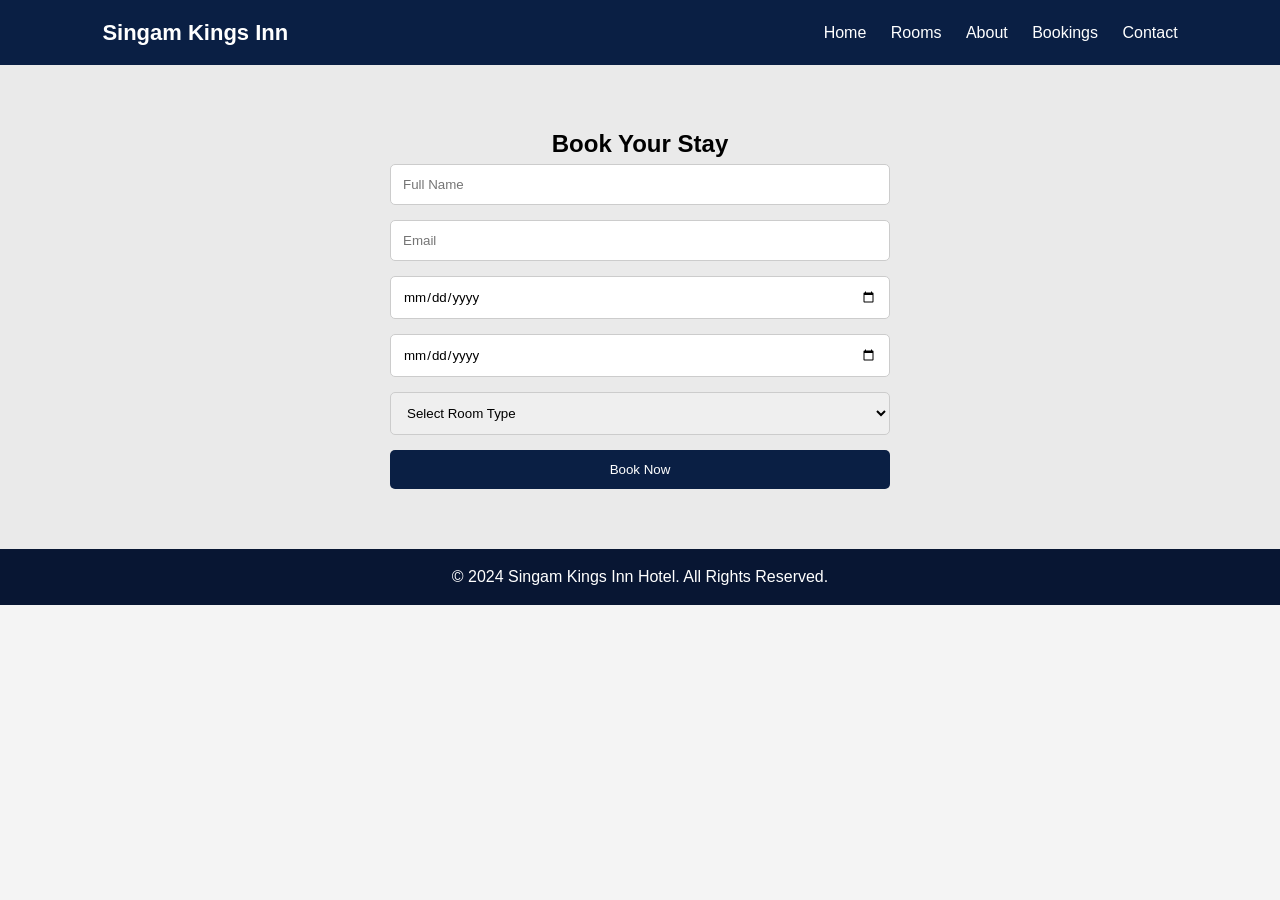
==== bookings.html @ f2f86be8 "Update bookings.html" ====
<!DOCTYPE html>
<html lang="en">
<head>
  <meta charset="UTF-8">
  <meta name="viewport" content="width=device-width, initial-scale=1.0">
  <title>Room Booking - Singam Kings Inn</title>
  <link rel="stylesheet" href="styles.css">
</head>
<body>

<header>
  <div class="logo">Singam Kings Inn</div>
  <nav>
    <a href="index.html">Home</a>
    <a href="index.html#rooms">Rooms</a>
    <a href="index.html#about">About</a>
    <a href="bookings.html">Bookings</a>
    <a href="index.html#contact">Contact</a>
  </nav>
</header>

<section class="booking">
  <h2>Book Your Stay</h2>

  <form id="bookingForm"
        action="https://formsubmit.co/singamkingsinn@gmail.com"
        method="POST">

    <input type="text" id="name" name="name" placeholder="Full Name" required>
    <input type="email" id="email" name="email" placeholder="Email" required>
    <input type="date" id="checkin" name="checkin" required>
    <input type="date" id="checkout" name="checkout" required>

    <select id="room" name="room" required>
      <option value="">Select Room Type</option>
      <option>AC Room</option>
      <option>Non AC Room</option>
    </select>

    <!-- Dynamic Email Subject -->
    <input type="hidden" name="_subject" id="emailSubject">

    <!-- Disable captcha -->
    <input type="hidden" name="_captcha" value="false">

    <!-- Redirect after submission -->
    <input type="hidden" name="_next" 
           value="https://knagarjuna47.github.io/SingamKingsinn/thankyou.html">

    <button type="submit">Book Now</button>
  </form>
</section>

<footer>
  <p>© 2024 Singam Kings Inn Hotel. All Rights Reserved.</p>
</footer>

<script>
document.getElementById("bookingForm").addEventListener("submit", function() {

  let name = document.getElementById("name").value;
  let email = document.getElementById("email").value;
  let checkin = document.getElementById("checkin").value;
  let checkout = document.getElementById("checkout").value;
  let room = document.getElementById("room").value;

  // Set email subject dynamically
  document.getElementById("emailSubject").value = 
      "Booking enquiry - " + name + " from " + checkin;

  // WhatsApp Message
  let message = `New Booking Request:%0A
Name: ${name}%0A
Email: ${email}%0A
Check-in: ${checkin}%0A
Check-out: ${checkout}%0A
Room Type: ${room}`;

  let phoneNumber = "919550333582"; // Your WhatsApp number (without +)

  window.open(`https://wa.me/${phoneNumber}?text=${message}`, "_blank");

});
</script>

</body>
</html>
---- styles.css ----
* {
  margin: 0;
  padding: 0;
  box-sizing: border-box;
  font-family: Arial, sans-serif;
}

body {
  line-height: 1.6;
  background: #f4f4f4;
}

/* HEADER */
header {
  display: flex;
  justify-content: space-between;
  align-items: center;
  padding: 15px 8%;
  background: #0a1f44;
  color: white;
  position: sticky;
  top: 0;
  z-index: 1000;
}

header .logo {
  font-size: 22px;
  font-weight: bold;
}

header nav a {
  color: white;
  margin-left: 20px;
  text-decoration: none;
  font-size: 16px;
}

header nav a:hover {
  color: #f4c542;
}

.menu-btn {
  display: none;
  font-size: 25px;
  cursor: pointer;
}

/* HERO */
.hero {
  height: 90vh;
  background: url("/SingamKingsinn/Images/1.png") center/cover no-repeat;
  position: relative;
  display: flex;
  justify-content: center;
  align-items: center;
  color: white;
  text-align: center;
}

.overlay {
  position: absolute;
  width: 100%;
  height: 100%;
  background: rgba(0,0,0,0.6);
}

.hero-text {
  position: relative;
  z-index: 2;
}

.hero h1 {
  font-size: 50px;
}

.btn {
  display: inline-block;
  margin-top: 20px;
  padding: 12px 25px;
  background: #f4c542;
  color: black;
  text-decoration: none;
  font-weight: bold;
  border-radius: 5px;
}

/* ROOMS */
.rooms {
  padding: 60px 8%;
  text-align: center;
}

.cards {
  display: flex;
  gap: 20px;
  margin-top: 30px;
}

.card {
  background: white;
  padding: 15px;
  border-radius: 10px;
  box-shadow: 0 5px 15px rgba(0,0,0,0.1);
  flex: 1;
}

.card img {
  width: 100%;
  border-radius: 10px;
}

/* GALLERY */
.gallery {
  padding: 60px 8%;
  background: #fff;
  text-align: center;
}

.gallery-grid {
  display: grid;
  grid-template-columns: repeat(4, 1fr);
  gap: 15px;
  margin-top: 30px;
}

.gallery-grid img {
  width: 100%;
  border-radius: 10px;
}

/* BOOKING */
.booking {
  padding: 60px 8%;
  background: #eaeaea;
  text-align: center;
}

.booking form {
  max-width: 500px;
  margin: auto;
  display: flex;
  flex-direction: column;
  gap: 15px;
}

.booking input,
.booking select {
  padding: 12px;
  border-radius: 5px;
  border: 1px solid #ccc;
}

.booking button {
  padding: 12px;
  background: #0a1f44;
  color: white;
  border: none;
  border-radius: 5px;
  cursor: pointer;
}

/* CONTACT */
.contact {
  padding: 40px 8%;
  text-align: center;
  background: #0a1f44;
  color: white;
}

/* FOOTER */
footer {
  text-align: center;
  padding: 15px;
  background: #081633;
  color: white;
}

/* MOBILE */
@media(max-width: 768px) {
  nav {
    display: none;
    flex-direction: column;
    background: #0a1f44;
    position: absolute;
    top: 60px;
    right: 0;
    width: 200px;
  }

  nav.active {
    display: flex;
  }

  .menu-btn {
    display: block;
  }

  .cards {
    flex-direction: column;
  }

  .gallery-grid {
    grid-template-columns: repeat(2, 1fr);
  }
}
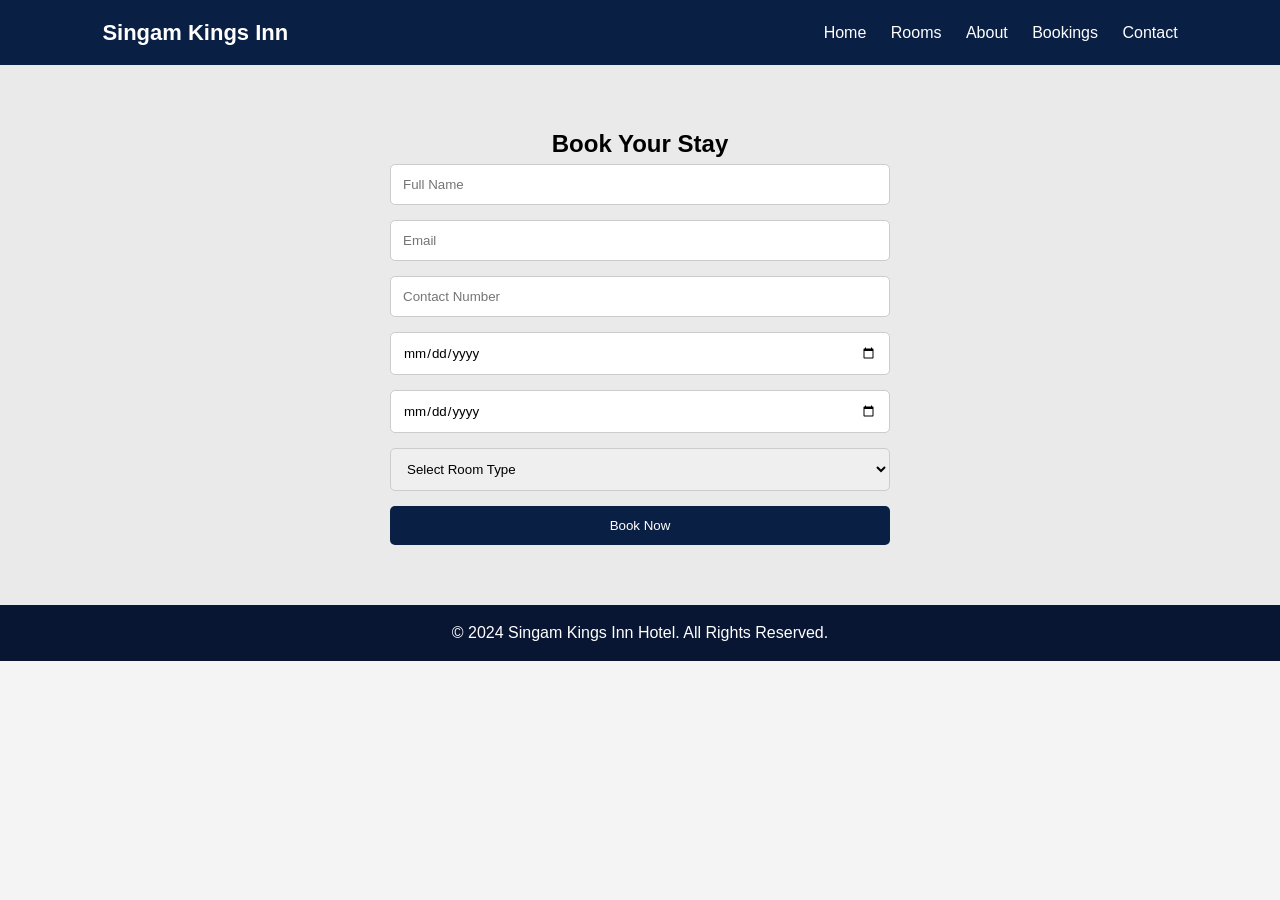
==== commit 39942a43: "Update bookings.html" ====
--- a/bookings.html
+++ b/bookings.html
@@ -27,7 +27,16 @@
         method="POST">
 
     <input type="text" id="name" name="name" placeholder="Full Name" required>
+
     <input type="email" id="email" name="email" placeholder="Email" required>
+
+    <!-- NEW CONTACT NUMBER FIELD -->
+    <input type="tel" id="phone" name="phone" 
+           placeholder="Contact Number" 
+           pattern="[0-9]{10}" 
+           title="Enter 10 digit mobile number"
+           required>
+
     <input type="date" id="checkin" name="checkin" required>
     <input type="date" id="checkout" name="checkout" required>
 
@@ -40,10 +49,8 @@
     <!-- Dynamic Email Subject -->
     <input type="hidden" name="_subject" id="emailSubject">
 
-    <!-- Disable captcha -->
     <input type="hidden" name="_captcha" value="false">
 
-    <!-- Redirect after submission -->
     <input type="hidden" name="_next" 
            value="https://knagarjuna47.github.io/SingamKingsinn/thankyou.html">
 
@@ -60,11 +67,12 @@
 
   let name = document.getElementById("name").value;
   let email = document.getElementById("email").value;
+  let phone = document.getElementById("phone").value;
   let checkin = document.getElementById("checkin").value;
   let checkout = document.getElementById("checkout").value;
   let room = document.getElementById("room").value;
 
-  // Set email subject dynamically
+  // Set dynamic email subject
   document.getElementById("emailSubject").value = 
       "Booking enquiry - " + name + " from " + checkin;
 
@@ -72,11 +80,12 @@
   let message = `New Booking Request:%0A
 Name: ${name}%0A
 Email: ${email}%0A
+Phone: ${phone}%0A
 Check-in: ${checkin}%0A
 Check-out: ${checkout}%0A
 Room Type: ${room}`;
 
-  let phoneNumber = "919550333582"; // Your WhatsApp number (without +)
+  let phoneNumber = "919550333582"; 
 
   window.open(`https://wa.me/${phoneNumber}?text=${message}`, "_blank");
 
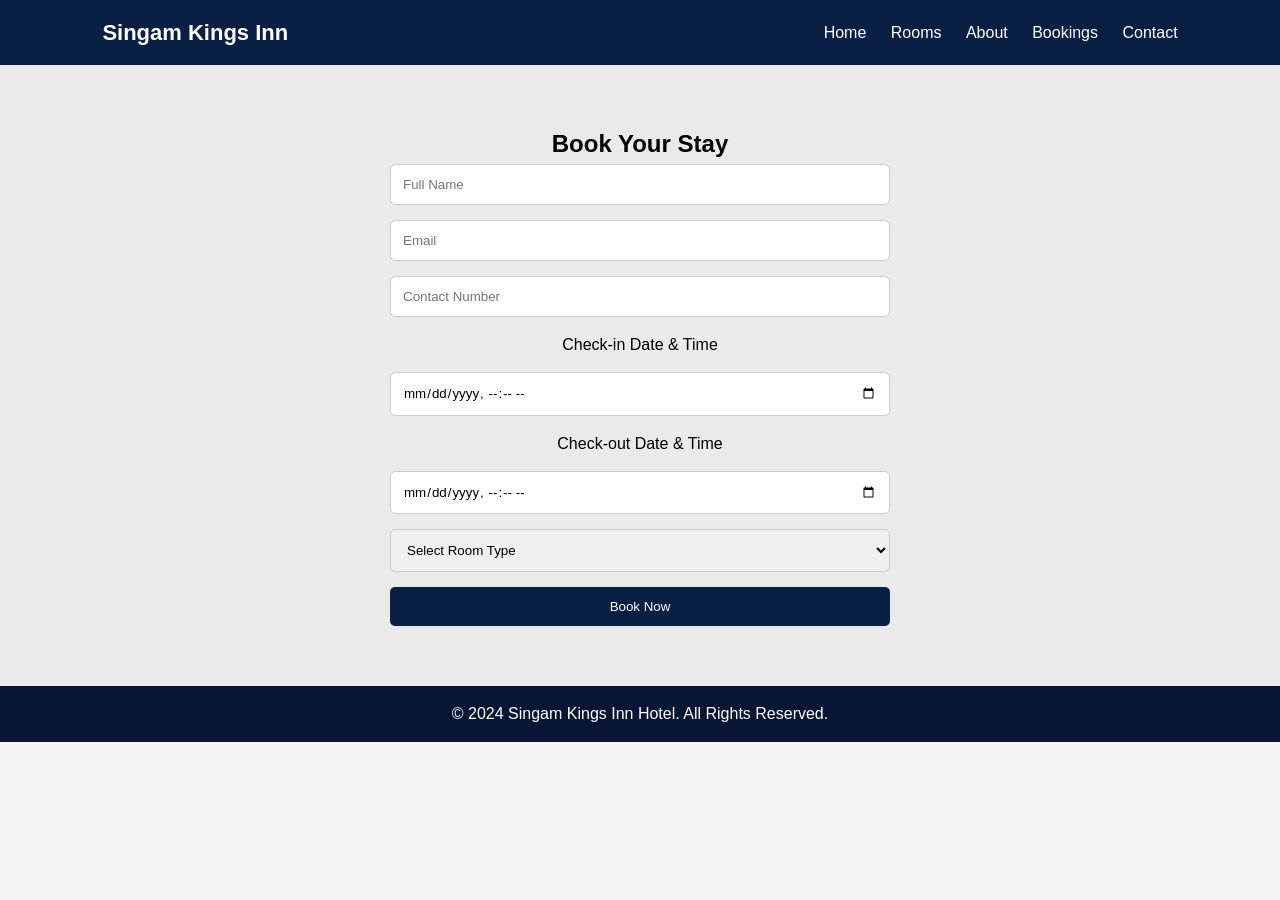
==== commit 5ce284ed: "Update bookings.html" ====
--- a/bookings.html
+++ b/bookings.html
@@ -30,15 +30,19 @@
 
     <input type="email" id="email" name="email" placeholder="Email" required>
 
-    <!-- NEW CONTACT NUMBER FIELD -->
-    <input type="tel" id="phone" name="phone" 
-           placeholder="Contact Number" 
-           pattern="[0-9]{10}" 
+    <input type="tel" id="phone" name="phone"
+           placeholder="Contact Number"
+           pattern="[0-9]{10}"
            title="Enter 10 digit mobile number"
            required>
 
-    <input type="date" id="checkin" name="checkin" required>
-    <input type="date" id="checkout" name="checkout" required>
+    <!-- CHECK-IN DATE & TIME -->
+    <label>Check-in Date & Time</label>
+    <input type="datetime-local" id="checkin" name="checkin" required>
+
+    <!-- CHECK-OUT DATE & TIME -->
+    <label>Check-out Date & Time</label>
+    <input type="datetime-local" id="checkout" name="checkout" required>
 
     <select id="room" name="room" required>
       <option value="">Select Room Type</option>
@@ -51,7 +55,7 @@
 
     <input type="hidden" name="_captcha" value="false">
 
-    <input type="hidden" name="_next" 
+    <input type="hidden" name="_next"
            value="https://knagarjuna47.github.io/SingamKingsinn/thankyou.html">
 
     <button type="submit">Book Now</button>
@@ -72,20 +76,24 @@
   let checkout = document.getElementById("checkout").value;
   let room = document.getElementById("room").value;
 
-  // Set dynamic email subject
-  document.getElementById("emailSubject").value = 
-      "Booking enquiry - " + name + " from " + checkin;
+  // Format date-time nicely
+  let checkinFormatted = new Date(checkin).toLocaleString();
+  let checkoutFormatted = new Date(checkout).toLocaleString();
+
+  // Set email subject
+  document.getElementById("emailSubject").value =
+      "Booking enquiry - " + name + " from " + checkinFormatted;
 
   // WhatsApp Message
   let message = `New Booking Request:%0A
 Name: ${name}%0A
 Email: ${email}%0A
 Phone: ${phone}%0A
-Check-in: ${checkin}%0A
-Check-out: ${checkout}%0A
+Check-in: ${checkinFormatted}%0A
+Check-out: ${checkoutFormatted}%0A
 Room Type: ${room}`;
 
-  let phoneNumber = "919550333582"; 
+  let phoneNumber = "919550333582";
 
   window.open(`https://wa.me/${phoneNumber}?text=${message}`, "_blank");
 
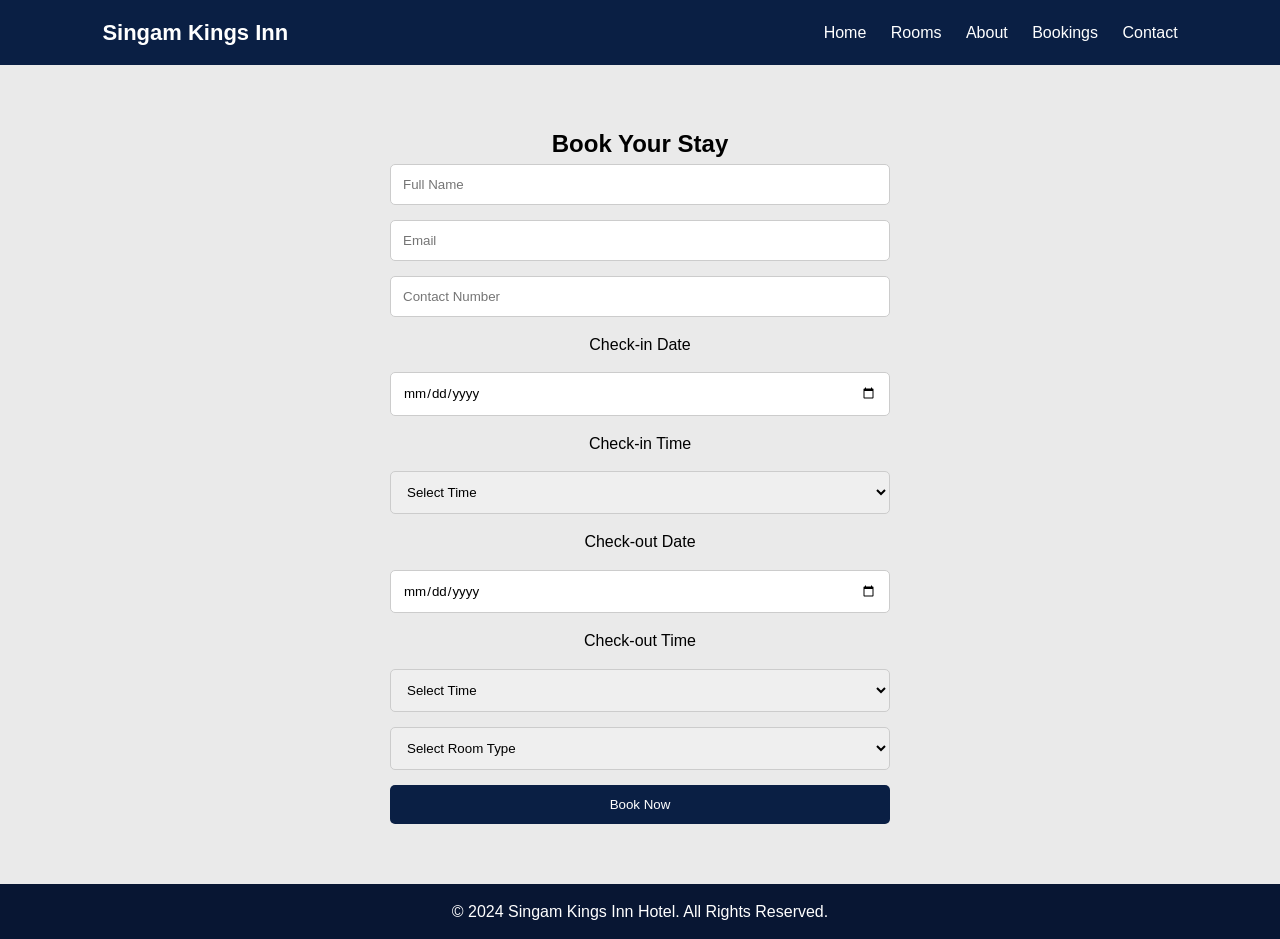
==== commit 7fc8d7e4: "Update bookings.html" ====
--- a/bookings.html
+++ b/bookings.html
@@ -36,13 +36,33 @@
            title="Enter 10 digit mobile number"
            required>
 
-    <!-- CHECK-IN DATE & TIME -->
-    <label>Check-in Date & Time</label>
-    <input type="datetime-local" id="checkin" name="checkin" required>
+    <!-- CHECK-IN -->
+    <label>Check-in Date</label>
+    <input type="date" id="checkinDate" name="checkinDate" required>
 
-    <!-- CHECK-OUT DATE & TIME -->
-    <label>Check-out Date & Time</label>
-    <input type="datetime-local" id="checkout" name="checkout" required>
+    <label>Check-in Time</label>
+    <select id="checkinTime" name="checkinTime" required>
+      <option value="">Select Time</option>
+      <option>10:00 AM</option>
+      <option>11:00 AM</option>
+      <option>12:00 PM</option>
+      <option>01:00 PM</option>
+      <option>02:00 PM</option>
+      <option>03:00 PM</option>
+    </select>
+
+    <!-- CHECK-OUT -->
+    <label>Check-out Date</label>
+    <input type="date" id="checkoutDate" name="checkoutDate" required>
+
+    <label>Check-out Time</label>
+    <select id="checkoutTime" name="checkoutTime" required>
+      <option value="">Select Time</option>
+      <option>09:00 AM</option>
+      <option>10:00 AM</option>
+      <option>11:00 AM</option>
+      <option>12:00 PM</option>
+    </select>
 
     <select id="room" name="room" required>
       <option value="">Select Room Type</option>
@@ -59,6 +79,7 @@
            value="https://knagarjuna47.github.io/SingamKingsinn/thankyou.html">
 
     <button type="submit">Book Now</button>
+
   </form>
 </section>
 
@@ -72,30 +93,46 @@
   let name = document.getElementById("name").value;
   let email = document.getElementById("email").value;
   let phone = document.getElementById("phone").value;
-  let checkin = document.getElementById("checkin").value;
-  let checkout = document.getElementById("checkout").value;
   let room = document.getElementById("room").value;
 
-  // Format date-time nicely
-  let checkinFormatted = new Date(checkin).toLocaleString();
-  let checkoutFormatted = new Date(checkout).toLocaleString();
+  let checkinDate = document.getElementById("checkinDate").value;
+  let checkinTime = document.getElementById("checkinTime").value;
+  let checkoutDate = document.getElementById("checkoutDate").value;
+  let checkoutTime = document.getElementById("checkoutTime").value;
 
-  // Set email subject
+  let checkinFull = checkinDate + " " + checkinTime;
+  let checkoutFull = checkoutDate + " " + checkoutTime;
+
+  // Email subject
   document.getElementById("emailSubject").value =
-      "Booking enquiry - " + name + " from " + checkinFormatted;
+      "Booking enquiry - " + name + " from " + checkinFull;
 
-  // WhatsApp Message
-  let message = `New Booking Request:%0A
+  // Admin message
+  let adminMessage = `New Booking Request:%0A
 Name: ${name}%0A
 Email: ${email}%0A
 Phone: ${phone}%0A
-Check-in: ${checkinFormatted}%0A
-Check-out: ${checkoutFormatted}%0A
+Check-in: ${checkinFull}%0A
+Check-out: ${checkoutFull}%0A
 Room Type: ${room}`;
 
-  let phoneNumber = "919550333582";
+  // Customer confirmation message
+  let customerMessage = `Dear ${name},%0A
+Thank you for choosing Singam Kings Inn.%0A
+Your booking from ${checkinFull} to ${checkoutFull} for ${room} has been received.%0A
+We will confirm shortly.%0A
+Regards,%0A
+Singam Kings Inn`;
 
-  window.open(`https://wa.me/${phoneNumber}?text=${message}`, "_blank");
+  let adminNumber = "919550333582";
+
+  // Send to admin
+  window.open(`https://wa.me/${adminNumber}?text=${adminMessage}`, "_blank");
+
+  // Send confirmation to customer
+  setTimeout(function(){
+    window.open(`https://wa.me/91${phone}?text=${customerMessage}`, "_blank");
+  }, 2000);
 
 });
 </script>
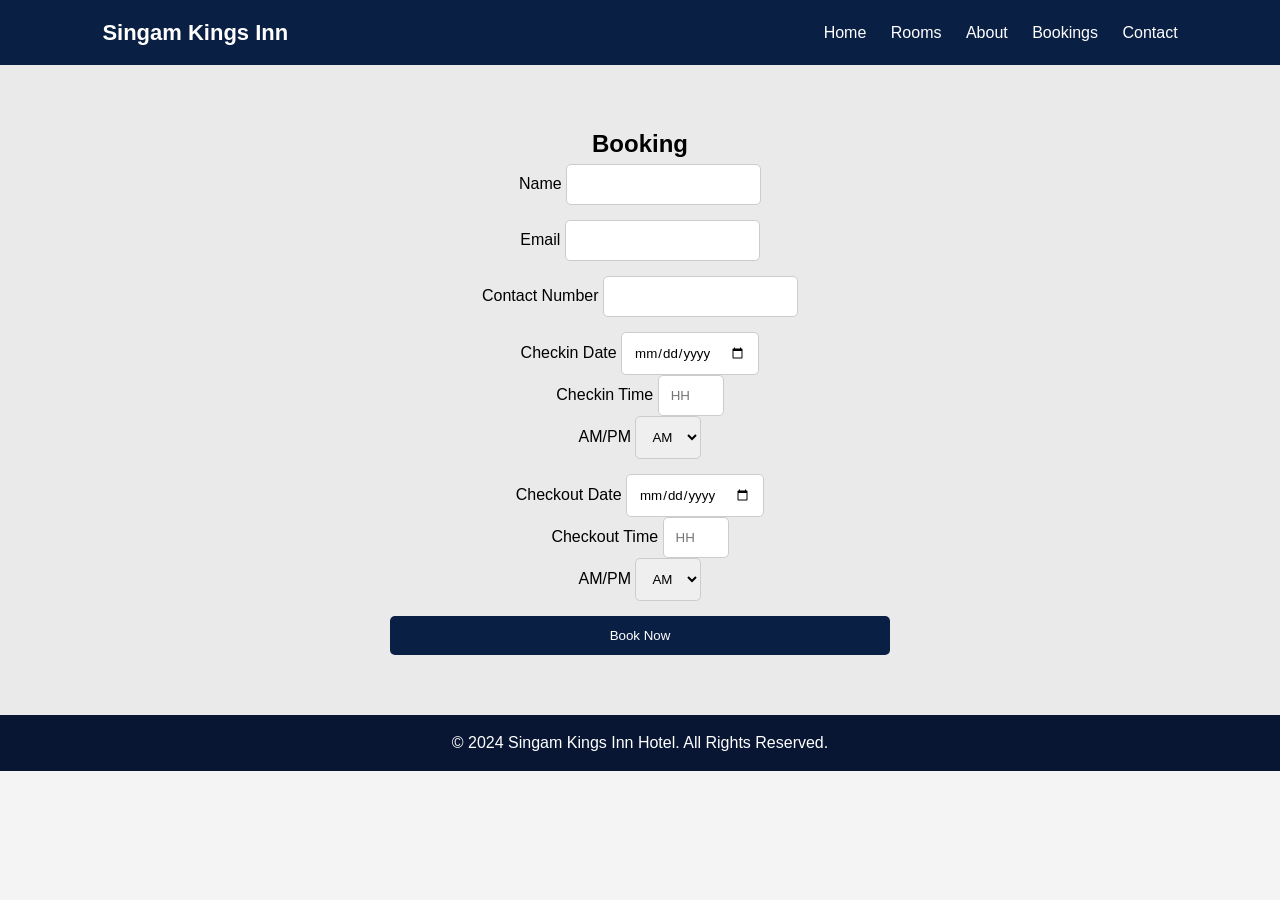
==== commit 38365d6d: "Update bookings.html" ====
--- a/bookings.html
+++ b/bookings.html
@@ -20,66 +20,77 @@
 </header>
 
 <section class="booking">
-  <h2>Book Your Stay</h2>
+  <h2>Booking</h2>
 
   <form id="bookingForm"
         action="https://formsubmit.co/singamkingsinn@gmail.com"
         method="POST">
 
-    <input type="text" id="name" name="name" placeholder="Full Name" required>
+    <!-- BASIC DETAILS -->
+    <div class="form-group">
+      <label>Name</label>
+      <input type="text" id="name" name="name" required>
+    </div>
 
-    <input type="email" id="email" name="email" placeholder="Email" required>
+    <div class="form-group">
+      <label>Email</label>
+      <input type="email" id="email" name="email" required>
+    </div>
 
-    <input type="tel" id="phone" name="phone"
-           placeholder="Contact Number"
-           pattern="[0-9]{10}"
-           title="Enter 10 digit mobile number"
-           required>
+    <div class="form-group">
+      <label>Contact Number</label>
+      <input type="tel" id="phone" name="phone"
+             pattern="[0-9]{10}" required>
+    </div>
 
-    <!-- CHECK-IN -->
-    <label>Check-in Date</label>
-    <input type="date" id="checkinDate" name="checkinDate" required>
+    <!-- CHECKIN ROW -->
+    <div class="row">
+      <div>
+        <label>Checkin Date</label>
+        <input type="date" id="checkinDate" required>
+      </div>
 
-    <label>Check-in Time</label>
-    <select id="checkinTime" name="checkinTime" required>
-      <option value="">Select Time</option>
-      <option>10:00 AM</option>
-      <option>11:00 AM</option>
-      <option>12:00 PM</option>
-      <option>01:00 PM</option>
-      <option>02:00 PM</option>
-      <option>03:00 PM</option>
-    </select>
+      <div>
+        <label>Checkin Time</label>
+        <input type="number" id="checkinHour" min="1" max="12" placeholder="HH" required>
+      </div>
 
-    <!-- CHECK-OUT -->
-    <label>Check-out Date</label>
-    <input type="date" id="checkoutDate" name="checkoutDate" required>
+      <div>
+        <label>AM/PM</label>
+        <select id="checkinPeriod" required>
+          <option>AM</option>
+          <option>PM</option>
+        </select>
+      </div>
+    </div>
 
-    <label>Check-out Time</label>
-    <select id="checkoutTime" name="checkoutTime" required>
-      <option value="">Select Time</option>
-      <option>09:00 AM</option>
-      <option>10:00 AM</option>
-      <option>11:00 AM</option>
-      <option>12:00 PM</option>
-    </select>
+    <!-- CHECKOUT ROW -->
+    <div class="row">
+      <div>
+        <label>Checkout Date</label>
+        <input type="date" id="checkoutDate" required>
+      </div>
 
-    <select id="room" name="room" required>
-      <option value="">Select Room Type</option>
-      <option>AC Room</option>
-      <option>Non AC Room</option>
-    </select>
+      <div>
+        <label>Checkout Time</label>
+        <input type="number" id="checkoutHour" min="1" max="12" placeholder="HH" required>
+      </div>
 
-    <!-- Dynamic Email Subject -->
+      <div>
+        <label>AM/PM</label>
+        <select id="checkoutPeriod" required>
+          <option>AM</option>
+          <option>PM</option>
+        </select>
+      </div>
+    </div>
+
     <input type="hidden" name="_subject" id="emailSubject">
-
     <input type="hidden" name="_captcha" value="false">
-
     <input type="hidden" name="_next"
            value="https://knagarjuna47.github.io/SingamKingsinn/thankyou.html">
 
     <button type="submit">Book Now</button>
-
   </form>
 </section>
 
@@ -93,49 +104,34 @@
   let name = document.getElementById("name").value;
   let email = document.getElementById("email").value;
   let phone = document.getElementById("phone").value;
-  let room = document.getElementById("room").value;
 
   let checkinDate = document.getElementById("checkinDate").value;
-  let checkinTime = document.getElementById("checkinTime").value;
+  let checkinHour = document.getElementById("checkinHour").value;
+  let checkinPeriod = document.getElementById("checkinPeriod").value;
+
   let checkoutDate = document.getElementById("checkoutDate").value;
-  let checkoutTime = document.getElementById("checkoutTime").value;
+  let checkoutHour = document.getElementById("checkoutHour").value;
+  let checkoutPeriod = document.getElementById("checkoutPeriod").value;
 
-  let checkinFull = checkinDate + " " + checkinTime;
-  let checkoutFull = checkoutDate + " " + checkoutTime;
+  let checkinFull = checkinDate + " " + checkinHour + ":00 " + checkinPeriod;
+  let checkoutFull = checkoutDate + " " + checkoutHour + ":00 " + checkoutPeriod;
 
-  // Email subject
   document.getElementById("emailSubject").value =
       "Booking enquiry - " + name + " from " + checkinFull;
 
-  // Admin message
   let adminMessage = `New Booking Request:%0A
 Name: ${name}%0A
 Email: ${email}%0A
 Phone: ${phone}%0A
 Check-in: ${checkinFull}%0A
-Check-out: ${checkoutFull}%0A
-Room Type: ${room}`;
-
-  // Customer confirmation message
-  let customerMessage = `Dear ${name},%0A
-Thank you for choosing Singam Kings Inn.%0A
-Your booking from ${checkinFull} to ${checkoutFull} for ${room} has been received.%0A
-We will confirm shortly.%0A
-Regards,%0A
-Singam Kings Inn`;
+Check-out: ${checkoutFull}`;
 
   let adminNumber = "919550333582";
 
-  // Send to admin
   window.open(`https://wa.me/${adminNumber}?text=${adminMessage}`, "_blank");
-
-  // Send confirmation to customer
-  setTimeout(function(){
-    window.open(`https://wa.me/91${phone}?text=${customerMessage}`, "_blank");
-  }, 2000);
 
 });
 </script>
-
+  
 </body>
 </html>
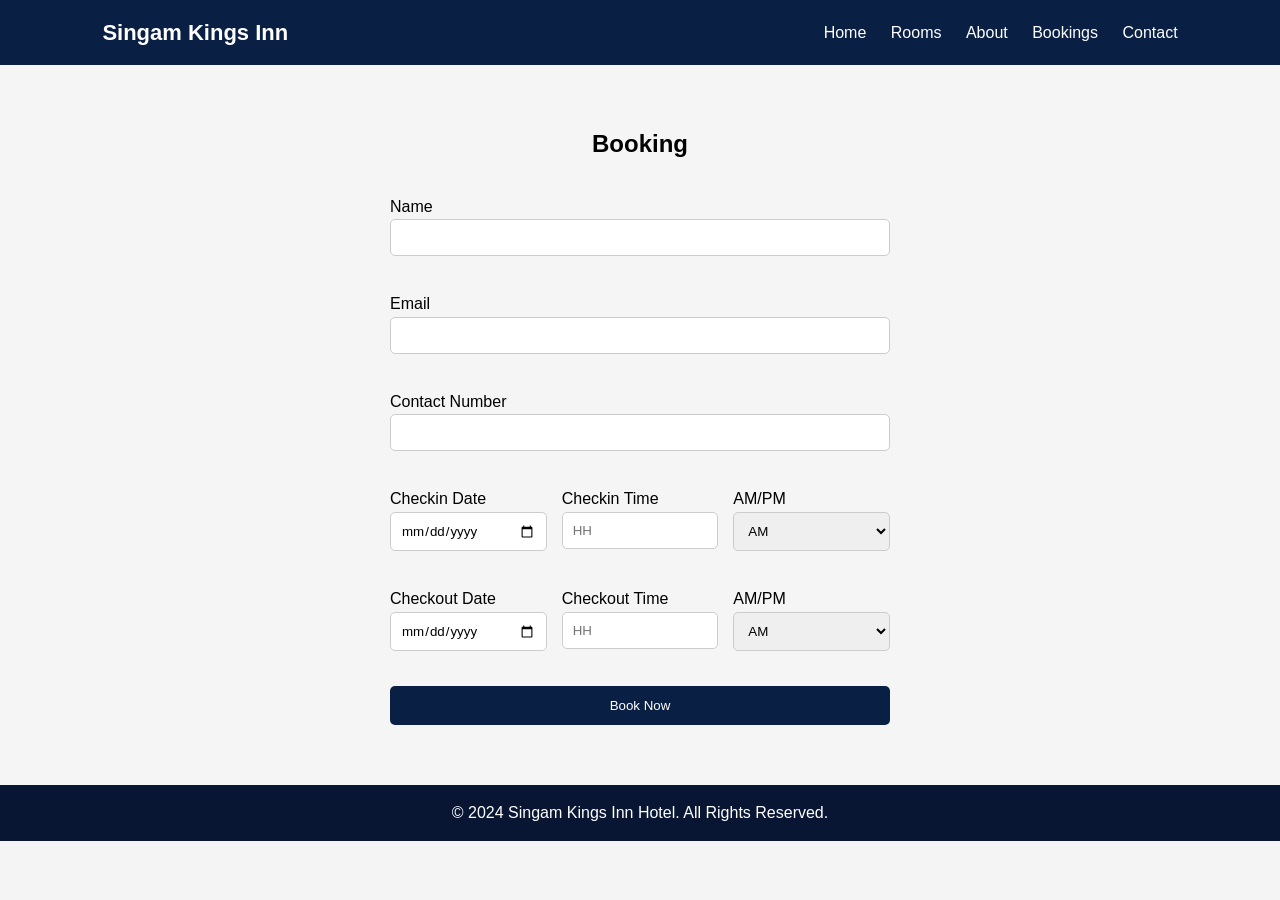
==== commit 2e93dbe0: "Update bookings.html" ====
--- a/bookings.html
+++ b/bookings.html
@@ -43,47 +43,49 @@
              pattern="[0-9]{10}" required>
     </div>
 
-    <!-- CHECKIN ROW -->
-    <div class="row">
-      <div>
-        <label>Checkin Date</label>
-        <input type="date" id="checkinDate" required>
-      </div>
+<!-- CHECKIN ROW -->
+<div class="row">
+  <div>
+    <label>Checkin Date</label>
+    <input type="date" id="checkinDate" name="checkinDate" required>
+  </div>
 
-      <div>
-        <label>Checkin Time</label>
-        <input type="number" id="checkinHour" min="1" max="12" placeholder="HH" required>
-      </div>
+  <div>
+    <label>Checkin Time</label>
+    <input type="number" id="checkinHour" name="checkinHour"
+           min="1" max="12" placeholder="HH" required>
+  </div>
 
-      <div>
-        <label>AM/PM</label>
-        <select id="checkinPeriod" required>
-          <option>AM</option>
-          <option>PM</option>
-        </select>
-      </div>
-    </div>
+  <div>
+    <label>AM/PM</label>
+    <select id="checkinPeriod" name="checkinPeriod" required>
+      <option>AM</option>
+      <option>PM</option>
+    </select>
+  </div>
+</div>
 
-    <!-- CHECKOUT ROW -->
-    <div class="row">
-      <div>
-        <label>Checkout Date</label>
-        <input type="date" id="checkoutDate" required>
-      </div>
+<!-- CHECKOUT ROW -->
+<div class="row">
+  <div>
+    <label>Checkout Date</label>
+    <input type="date" id="checkoutDate" name="checkoutDate" required>
+  </div>
 
-      <div>
-        <label>Checkout Time</label>
-        <input type="number" id="checkoutHour" min="1" max="12" placeholder="HH" required>
-      </div>
+  <div>
+    <label>Checkout Time</label>
+    <input type="number" id="checkoutHour" name="checkoutHour"
+           min="1" max="12" placeholder="HH" required>
+  </div>
 
-      <div>
-        <label>AM/PM</label>
-        <select id="checkoutPeriod" required>
-          <option>AM</option>
-          <option>PM</option>
-        </select>
-      </div>
-    </div>
+  <div>
+    <label>AM/PM</label>
+    <select id="checkoutPeriod" name="checkoutPeriod" required>
+      <option>AM</option>
+      <option>PM</option>
+    </select>
+  </div>
+</div>
 
     <input type="hidden" name="_subject" id="emailSubject">
     <input type="hidden" name="_captcha" value="false">
--- a/styles.css
+++ b/styles.css
@@ -204,6 +204,57 @@
   }
 }
 
-
-
-
+.booking {
+  padding: 60px 8%;
+  background: #f5f5f5;
+  text-align: left;
+}
+
+.booking h2 {
+  text-align: center;
+  margin-bottom: 30px;
+}
+
+.form-group {
+  margin-bottom: 20px;
+}
+
+.form-group input {
+  width: 100%;
+  padding: 10px;
+  border-radius: 5px;
+  border: 1px solid #ccc;
+}
+
+.row {
+  display: flex;
+  gap: 15px;
+  margin-bottom: 20px;
+}
+
+.row div {
+  flex: 1;
+}
+
+.row input,
+.row select {
+  width: 100%;
+  padding: 10px;
+  border-radius: 5px;
+  border: 1px solid #ccc;
+}
+
+.booking button {
+  width: 100%;
+  padding: 12px;
+  background: #0a1f44;
+  color: white;
+  border: none;
+  border-radius: 5px;
+  cursor: pointer;
+}
+
+
+
+
+
